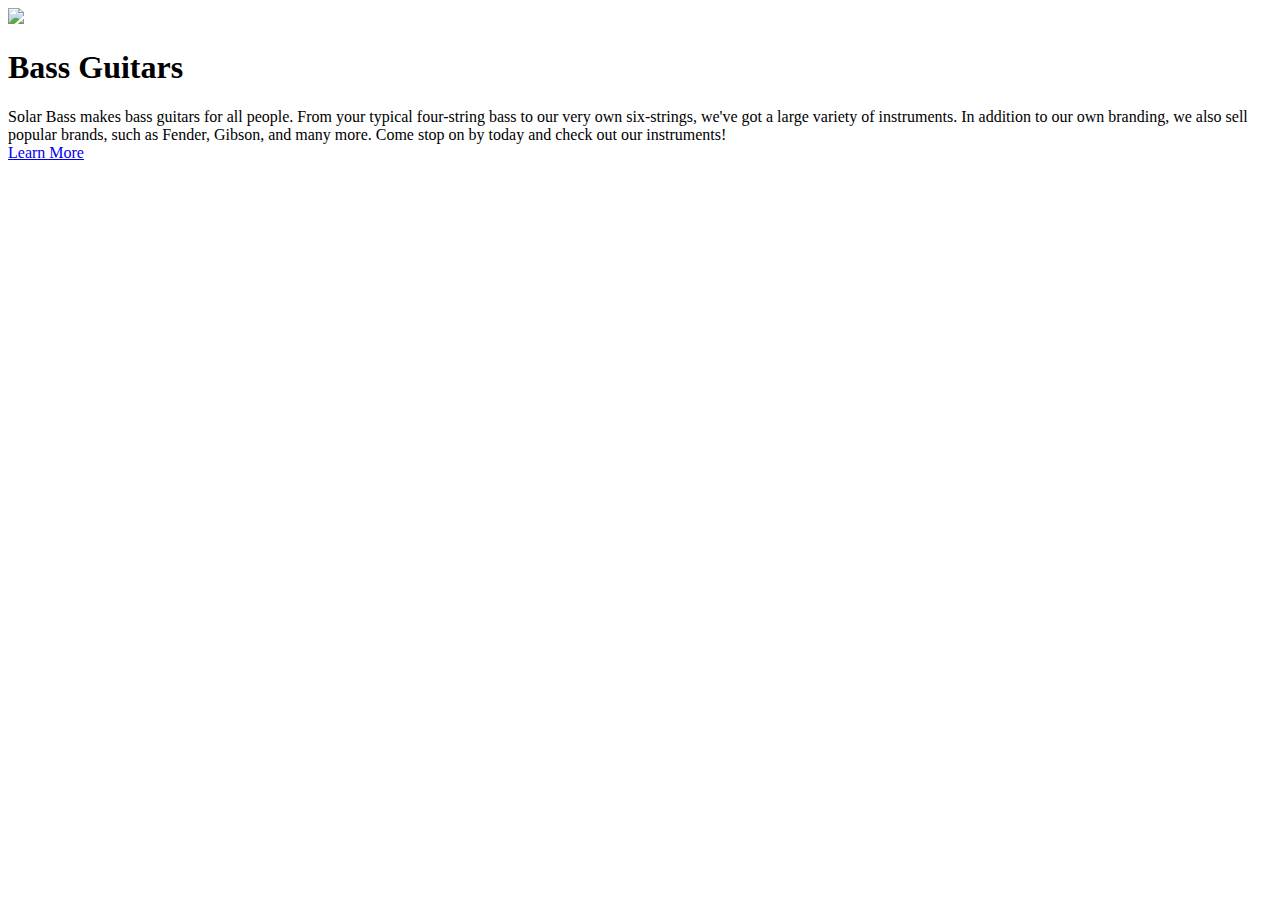
==== index.html @ ab36a208 "Created index.html" ====
<!DOCTYPE html>
<html>

<head>
  <link rel="stylesheet" href="styles.css">
  <title>Solar Bass</title>
</head>

<body>
  <header>
    <div class=border>
      <img id="headerlogo" class="image" src="https://raw.githubusercontent.com/sonicezk/SolarBass/master/images/onlinelogomaker-102317-2242-7507%20(1).png">
    </div>
    <h1 id="showcase">Bass Guitars</h1>
  </header>
  <div id="content" class="container">
    Solar Bass makes bass guitars for all people. From your typical four-string bass to our very own six-strings, we've got a large variety of instruments. In addition to our own branding, we also sell popular brands, such as Fender, Gibson, and many more.
    Come stop on by today and check out our instruments!
  </div>
  <a href="main.html" class="btn">Learn More</a>
</body>

</html>
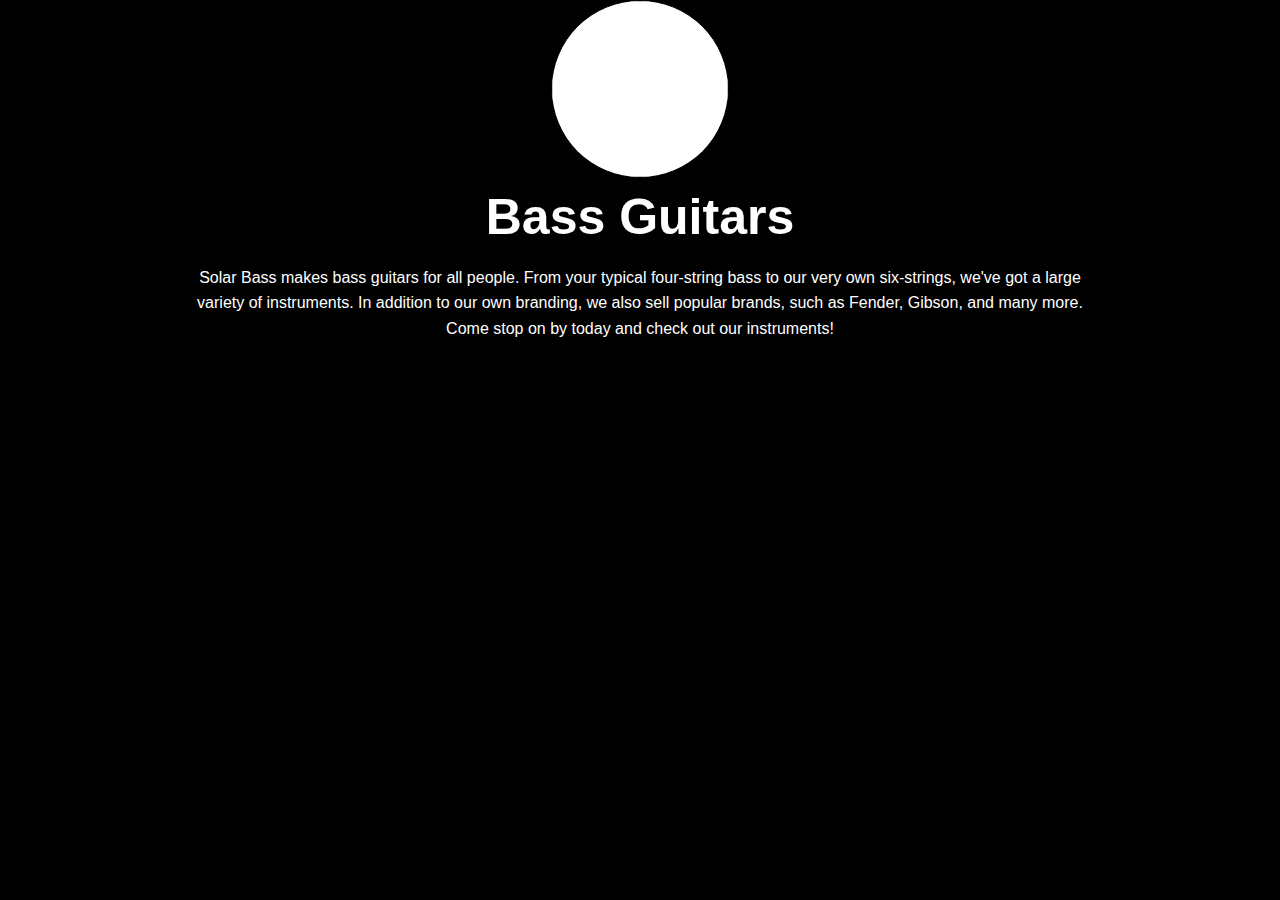
==== commit 155267f6: "Update index.html" ====
--- a/index.html
+++ b/index.html
@@ -6,7 +6,7 @@
   <title>Solar Bass</title>
 </head>
 
-<body>
+<body class="indexbody">
   <header>
     <div class=border>
       <img id="headerlogo" class="image" src="https://raw.githubusercontent.com/sonicezk/SolarBass/master/images/onlinelogomaker-102317-2242-7507%20(1).png">
--- a/styles.css
+++ b/styles.css
@@ -0,0 +1,105 @@
+* {
+  margin: 0;
+  padding: 0;
+}
+
+body {
+  font-family: Arial, Helvetica, sans-serif;
+  background-color: black;
+  color: white;
+  line-height: 1.6;
+  text-align: center;
+}
+
+.container {
+  max-width: 900px;
+  margin: auto;
+  padding: 0 30px;
+}
+
+#showcase {
+  height: 80px;
+}
+
+#showcase {
+  font-size: 50px;
+  line-height: 1.3;
+  position: relative;
+  animation-name: appear;
+  animation-duration: 3s;
+  animation-fill-mode: forwards;
+}
+
+@keyframes appear {
+  0% {
+    opacity: 0;
+  }
+  100% {
+    opacity: 1;
+  }
+}
+
+#content {
+  position: relative;
+  animation-name: content;
+  animation-duration: 3s;
+  animation-fill-mode: forwards;
+}
+
+@keyframes content {
+  0% {
+    left: -1000px;
+  }
+  100% {
+    left: 0;
+  }
+}
+
+.btn {
+  display: inline-block;
+  color: white;
+  text-decoration: none;
+  padding: 1rem 2rem;
+  border: white 1px solid;
+  margin-top: 40px;
+  opacity: 0;
+  animation-name: button;
+  animation-duration: 3s;
+  animation-delay: 3s;
+  animation-fill-mode: forwards;
+  transition-property: transform, color, border;
+  transition-duration: 1s;
+}
+
+@keyframes button {
+  0% {
+    opacity: 0;
+  }
+  100% {
+    opacity: 1;
+  }
+}
+
+.btn:hover {
+  transform: rotateY(360deg);
+  color: gray;
+  border: gray 1px solid;
+}
+
+#headerlogo {
+  size: 100px;
+  margin: auto;
+}
+.image {
+  width: 11rem;
+  height: 11rem;
+  border: solid black 1px;
+  background-color:white;
+  border-radius: 12rem;
+}
+.mainbanner {
+  margin:auto;
+  position:relative;
+  max-height: 300px;
+  max-width: 1200px;
+}
